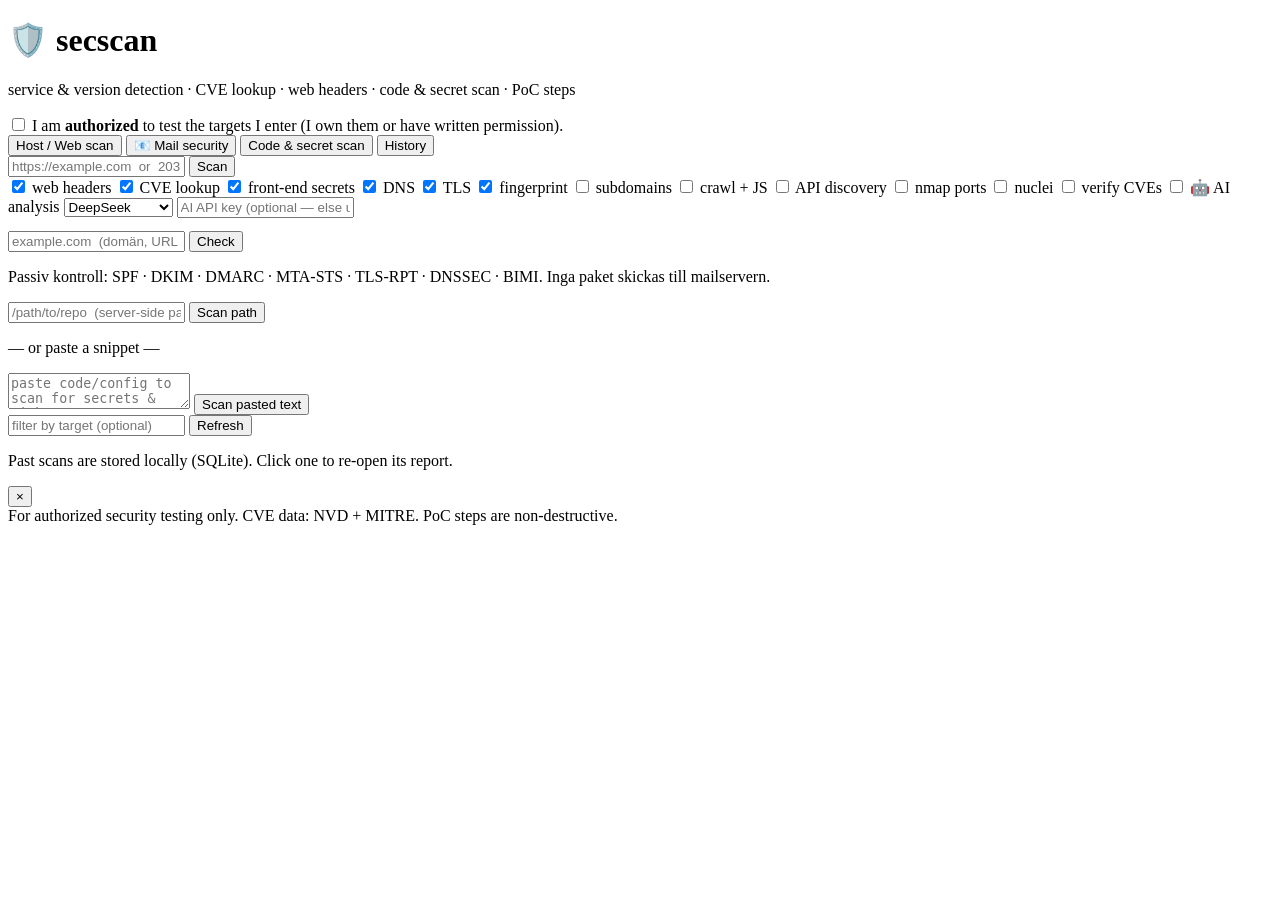
==== secscan/web/static/index.html @ f21932e6 "Add scan logging, email-security check, HTML reports, serve --reload Logging: - New secscan/logsetup" ====
<!doctype html>
<html lang="en">
<head>
  <meta charset="utf-8">
  <meta name="viewport" content="width=device-width, initial-scale=1">
  <title>secscan</title>
  <link rel="stylesheet" href="/static/style.css">
</head>
<body>
  <header>
    <h1>🛡️ secscan</h1>
    <p class="tag">service &amp; version detection · CVE lookup · web headers · code &amp; secret scan · PoC steps</p>
  </header>

  <div class="authbar" id="authbar">
    <label>
      <input type="checkbox" id="authorized">
      I am <strong>authorized</strong> to test the targets I enter (I own them or have written permission).
    </label>
  </div>

  <nav class="tabs">
    <button class="tab active" data-tab="host">Host / Web scan</button>
    <button class="tab" data-tab="mail">📧 Mail security</button>
    <button class="tab" data-tab="code">Code &amp; secret scan</button>
    <button class="tab" data-tab="history">History</button>
  </nav>

  <!-- HOST / WEB SCAN -->
  <section id="tab-host" class="panel active">
    <form id="scanForm" class="form">
      <input type="text" id="target" placeholder="https://example.com  or  203.0.113.10" autocomplete="off">
      <button type="submit" id="scanBtn">Scan</button>
    </form>
    <div class="opts">
      <label><input type="checkbox" id="opt-web" checked> web headers</label>
      <label><input type="checkbox" id="opt-cve" checked> CVE lookup</label>
      <label><input type="checkbox" id="opt-secrets" checked> front-end secrets</label>
      <label><input type="checkbox" id="opt-dns" checked> DNS</label>
      <label><input type="checkbox" id="opt-tls" checked> TLS</label>
      <label><input type="checkbox" id="opt-fingerprint" checked> fingerprint</label>
      <label><input type="checkbox" id="opt-subdomains"> subdomains</label>
      <label><input type="checkbox" id="opt-crawl"> crawl + JS</label>
      <label><input type="checkbox" id="opt-apidisco"> API discovery</label>
      <label><input type="checkbox" id="opt-ports"> nmap ports</label>
      <label><input type="checkbox" id="opt-nuclei"> nuclei</label>
      <label title="Confirm detected CVEs with matching nuclei templates"><input type="checkbox" id="opt-cveverify"> verify CVEs</label>
      <label><input type="checkbox" id="opt-ai"> 🤖 AI analysis</label>
      <select id="opt-ai-provider" title="AI provider">
        <option value="deepseek">DeepSeek</option>
        <option value="openai">OpenAI</option>
        <option value="anthropic">Anthropic</option>
        <option value="local">Local (Ollama)</option>
        <option value="mock">Mock (offline)</option>
      </select>
      <input type="password" id="opt-ai-key" class="aikey" placeholder="AI API key (optional — else uses env var)" autocomplete="off">
    </div>

    <div id="scanStatus" class="status hidden"></div>
    <pre id="scanLog" class="log hidden"></pre>

    <div id="summary" class="summary hidden"></div>
    <div id="results"></div>
  </section>

  <!-- MAIL SECURITY -->
  <section id="tab-mail" class="panel">
    <form id="mailForm" class="form">
      <input type="text" id="mailDomain" placeholder="example.com  (domän, URL eller e-postadress)" autocomplete="off">
      <button type="submit" id="mailBtn">Check</button>
    </form>
    <p class="or">Passiv kontroll: SPF · DKIM · DMARC · MTA-STS · TLS-RPT · DNSSEC · BIMI. Inga paket skickas till mailservern.</p>
    <div id="mailStatus" class="status hidden"></div>
    <div id="mailResults"></div>
  </section>

  <!-- CODE SCAN -->
  <section id="tab-code" class="panel">
    <form id="codeForm" class="form">
      <input type="text" id="codePath" placeholder="/path/to/repo  (server-side path)" autocomplete="off">
      <button type="submit" id="codeBtn">Scan path</button>
    </form>
    <p class="or">— or paste a snippet —</p>
    <textarea id="codeText" placeholder="paste code/config to scan for secrets &amp; risky patterns"></textarea>
    <button id="codeTextBtn" class="secondary">Scan pasted text</button>
    <div id="codeStatus" class="status hidden"></div>
    <div id="codeResults"></div>
  </section>

  <!-- HISTORY -->
  <section id="tab-history" class="panel">
    <div class="form">
      <input type="text" id="historyFilter" placeholder="filter by target (optional)" autocomplete="off">
      <button id="refreshHistory">Refresh</button>
    </div>
    <p class="or">Past scans are stored locally (SQLite). Click one to re-open its report.</p>
    <div id="historyList"></div>
  </section>

  <!-- PoC modal -->
  <div id="pocModal" class="modal hidden">
    <div class="modal-box">
      <button class="modal-close" id="pocClose">×</button>
      <div id="pocContent"></div>
    </div>
  </div>

  <footer>
    For authorized security testing only. CVE data: NVD + MITRE. PoC steps are non-destructive.
  </footer>

  <script src="/static/app.js"></script>
</body>
</html>
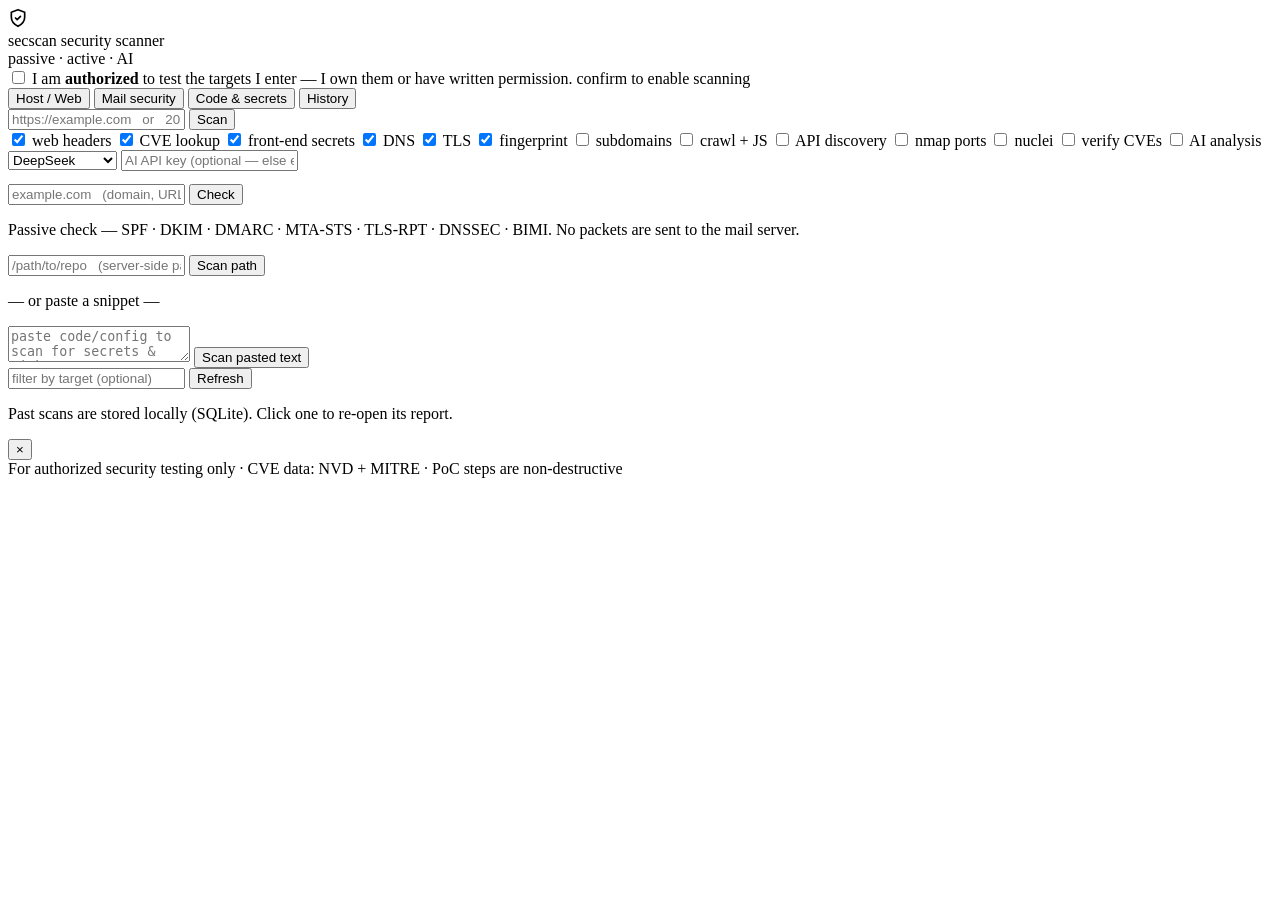
==== commit 697821d6: "web UI: professional redesign (refined dark theme) Restyle the web app without touching any app.js h" ====
--- a/secscan/web/static/index.html
+++ b/secscan/web/static/index.html
@@ -3,99 +3,117 @@
 <head>
   <meta charset="utf-8">
   <meta name="viewport" content="width=device-width, initial-scale=1">
-  <title>secscan</title>
+  <title>secscan — security scanner</title>
   <link rel="stylesheet" href="/static/style.css">
 </head>
 <body>
-  <header>
-    <h1>🛡️ secscan</h1>
-    <p class="tag">service &amp; version detection · CVE lookup · web headers · code &amp; secret scan · PoC steps</p>
+  <header class="topbar">
+    <div class="brand">
+      <span class="brand-mark" aria-hidden="true">
+        <svg viewBox="0 0 24 24" width="20" height="20" fill="none" stroke="currentColor"
+             stroke-width="2" stroke-linecap="round" stroke-linejoin="round">
+          <path d="M12 2 4 5v6c0 5 3.4 8.5 8 11 4.6-2.5 8-6 8-11V5l-8-3Z"/>
+          <path d="m9 12 2 2 4-4"/>
+        </svg>
+      </span>
+      <div class="brand-text">
+        <span class="brand-name">secscan</span>
+        <span class="brand-sub">security scanner</span>
+      </div>
+    </div>
+    <div class="topbar-meta">
+      <span class="pill-soft">passive · active · AI</span>
+    </div>
   </header>
 
-  <div class="authbar" id="authbar">
-    <label>
-      <input type="checkbox" id="authorized">
-      I am <strong>authorized</strong> to test the targets I enter (I own them or have written permission).
-    </label>
-  </div>
-
-  <nav class="tabs">
-    <button class="tab active" data-tab="host">Host / Web scan</button>
-    <button class="tab" data-tab="mail">📧 Mail security</button>
-    <button class="tab" data-tab="code">Code &amp; secret scan</button>
-    <button class="tab" data-tab="history">History</button>
-  </nav>
-
-  <!-- HOST / WEB SCAN -->
-  <section id="tab-host" class="panel active">
-    <form id="scanForm" class="form">
-      <input type="text" id="target" placeholder="https://example.com  or  203.0.113.10" autocomplete="off">
-      <button type="submit" id="scanBtn">Scan</button>
-    </form>
-    <div class="opts">
-      <label><input type="checkbox" id="opt-web" checked> web headers</label>
-      <label><input type="checkbox" id="opt-cve" checked> CVE lookup</label>
-      <label><input type="checkbox" id="opt-secrets" checked> front-end secrets</label>
-      <label><input type="checkbox" id="opt-dns" checked> DNS</label>
-      <label><input type="checkbox" id="opt-tls" checked> TLS</label>
-      <label><input type="checkbox" id="opt-fingerprint" checked> fingerprint</label>
-      <label><input type="checkbox" id="opt-subdomains"> subdomains</label>
-      <label><input type="checkbox" id="opt-crawl"> crawl + JS</label>
-      <label><input type="checkbox" id="opt-apidisco"> API discovery</label>
-      <label><input type="checkbox" id="opt-ports"> nmap ports</label>
-      <label><input type="checkbox" id="opt-nuclei"> nuclei</label>
-      <label title="Confirm detected CVEs with matching nuclei templates"><input type="checkbox" id="opt-cveverify"> verify CVEs</label>
-      <label><input type="checkbox" id="opt-ai"> 🤖 AI analysis</label>
-      <select id="opt-ai-provider" title="AI provider">
-        <option value="deepseek">DeepSeek</option>
-        <option value="openai">OpenAI</option>
-        <option value="anthropic">Anthropic</option>
-        <option value="local">Local (Ollama)</option>
-        <option value="mock">Mock (offline)</option>
-      </select>
-      <input type="password" id="opt-ai-key" class="aikey" placeholder="AI API key (optional — else uses env var)" autocomplete="off">
+  <main class="container">
+    <div class="authbar" id="authbar">
+      <label>
+        <input type="checkbox" id="authorized">
+        <span class="authbar-text">I am <strong>authorized</strong> to test the targets I enter
+          — I own them or have written permission.</span>
+        <span class="authbar-state">confirm to enable scanning</span>
+      </label>
     </div>
 
-    <div id="scanStatus" class="status hidden"></div>
-    <pre id="scanLog" class="log hidden"></pre>
+    <nav class="tabs">
+      <button class="tab active" data-tab="host">Host&nbsp;/&nbsp;Web</button>
+      <button class="tab" data-tab="mail">Mail security</button>
+      <button class="tab" data-tab="code">Code &amp; secrets</button>
+      <button class="tab" data-tab="history">History</button>
+    </nav>
 
-    <div id="summary" class="summary hidden"></div>
-    <div id="results"></div>
-  </section>
+    <!-- HOST / WEB SCAN -->
+    <section id="tab-host" class="panel active">
+      <form id="scanForm" class="form">
+        <input type="text" id="target" placeholder="https://example.com   or   203.0.113.10" autocomplete="off">
+        <button type="submit" id="scanBtn">Scan</button>
+      </form>
+      <div class="opts" id="hostOpts">
+        <label><input type="checkbox" id="opt-web" checked> web headers</label>
+        <label><input type="checkbox" id="opt-cve" checked> CVE lookup</label>
+        <label><input type="checkbox" id="opt-secrets" checked> front-end secrets</label>
+        <label><input type="checkbox" id="opt-dns" checked> DNS</label>
+        <label><input type="checkbox" id="opt-tls" checked> TLS</label>
+        <label><input type="checkbox" id="opt-fingerprint" checked> fingerprint</label>
+        <label><input type="checkbox" id="opt-subdomains"> subdomains</label>
+        <label><input type="checkbox" id="opt-crawl"> crawl + JS</label>
+        <label><input type="checkbox" id="opt-apidisco"> API discovery</label>
+        <label><input type="checkbox" id="opt-ports"> nmap ports</label>
+        <label><input type="checkbox" id="opt-nuclei"> nuclei</label>
+        <label title="Confirm detected CVEs with matching nuclei templates"><input type="checkbox" id="opt-cveverify"> verify CVEs</label>
+        <label class="opt-ai"><input type="checkbox" id="opt-ai"> AI analysis</label>
+        <select id="opt-ai-provider" title="AI provider">
+          <option value="deepseek">DeepSeek</option>
+          <option value="openai">OpenAI</option>
+          <option value="anthropic">Anthropic</option>
+          <option value="local">Local (Ollama)</option>
+          <option value="mock">Mock (offline)</option>
+        </select>
+        <input type="password" id="opt-ai-key" class="aikey" placeholder="AI API key (optional — else env var)" autocomplete="off">
+      </div>
 
-  <!-- MAIL SECURITY -->
-  <section id="tab-mail" class="panel">
-    <form id="mailForm" class="form">
-      <input type="text" id="mailDomain" placeholder="example.com  (domän, URL eller e-postadress)" autocomplete="off">
-      <button type="submit" id="mailBtn">Check</button>
-    </form>
-    <p class="or">Passiv kontroll: SPF · DKIM · DMARC · MTA-STS · TLS-RPT · DNSSEC · BIMI. Inga paket skickas till mailservern.</p>
-    <div id="mailStatus" class="status hidden"></div>
-    <div id="mailResults"></div>
-  </section>
+      <div id="scanStatus" class="status hidden"></div>
+      <pre id="scanLog" class="log hidden"></pre>
 
-  <!-- CODE SCAN -->
-  <section id="tab-code" class="panel">
-    <form id="codeForm" class="form">
-      <input type="text" id="codePath" placeholder="/path/to/repo  (server-side path)" autocomplete="off">
-      <button type="submit" id="codeBtn">Scan path</button>
-    </form>
-    <p class="or">— or paste a snippet —</p>
-    <textarea id="codeText" placeholder="paste code/config to scan for secrets &amp; risky patterns"></textarea>
-    <button id="codeTextBtn" class="secondary">Scan pasted text</button>
-    <div id="codeStatus" class="status hidden"></div>
-    <div id="codeResults"></div>
-  </section>
+      <div id="summary" class="summary hidden"></div>
+      <div id="results"></div>
+    </section>
 
-  <!-- HISTORY -->
-  <section id="tab-history" class="panel">
-    <div class="form">
-      <input type="text" id="historyFilter" placeholder="filter by target (optional)" autocomplete="off">
-      <button id="refreshHistory">Refresh</button>
-    </div>
-    <p class="or">Past scans are stored locally (SQLite). Click one to re-open its report.</p>
-    <div id="historyList"></div>
-  </section>
+    <!-- MAIL SECURITY -->
+    <section id="tab-mail" class="panel">
+      <form id="mailForm" class="form">
+        <input type="text" id="mailDomain" placeholder="example.com   (domain, URL or e-mail address)" autocomplete="off">
+        <button type="submit" id="mailBtn">Check</button>
+      </form>
+      <p class="or">Passive check — SPF · DKIM · DMARC · MTA-STS · TLS-RPT · DNSSEC · BIMI. No packets are sent to the mail server.</p>
+      <div id="mailStatus" class="status hidden"></div>
+      <div id="mailResults"></div>
+    </section>
+
+    <!-- CODE SCAN -->
+    <section id="tab-code" class="panel">
+      <form id="codeForm" class="form">
+        <input type="text" id="codePath" placeholder="/path/to/repo   (server-side path)" autocomplete="off">
+        <button type="submit" id="codeBtn">Scan path</button>
+      </form>
+      <p class="or">— or paste a snippet —</p>
+      <textarea id="codeText" placeholder="paste code/config to scan for secrets &amp; risky patterns"></textarea>
+      <button id="codeTextBtn" class="secondary">Scan pasted text</button>
+      <div id="codeStatus" class="status hidden"></div>
+      <div id="codeResults"></div>
+    </section>
+
+    <!-- HISTORY -->
+    <section id="tab-history" class="panel">
+      <div class="form">
+        <input type="text" id="historyFilter" placeholder="filter by target (optional)" autocomplete="off">
+        <button id="refreshHistory">Refresh</button>
+      </div>
+      <p class="or">Past scans are stored locally (SQLite). Click one to re-open its report.</p>
+      <div id="historyList"></div>
+    </section>
+  </main>
 
   <!-- PoC modal -->
   <div id="pocModal" class="modal hidden">
@@ -106,7 +124,7 @@
   </div>
 
   <footer>
-    For authorized security testing only. CVE data: NVD + MITRE. PoC steps are non-destructive.
+    For authorized security testing only · CVE data: NVD + MITRE · PoC steps are non-destructive
   </footer>
 
   <script src="/static/app.js"></script>
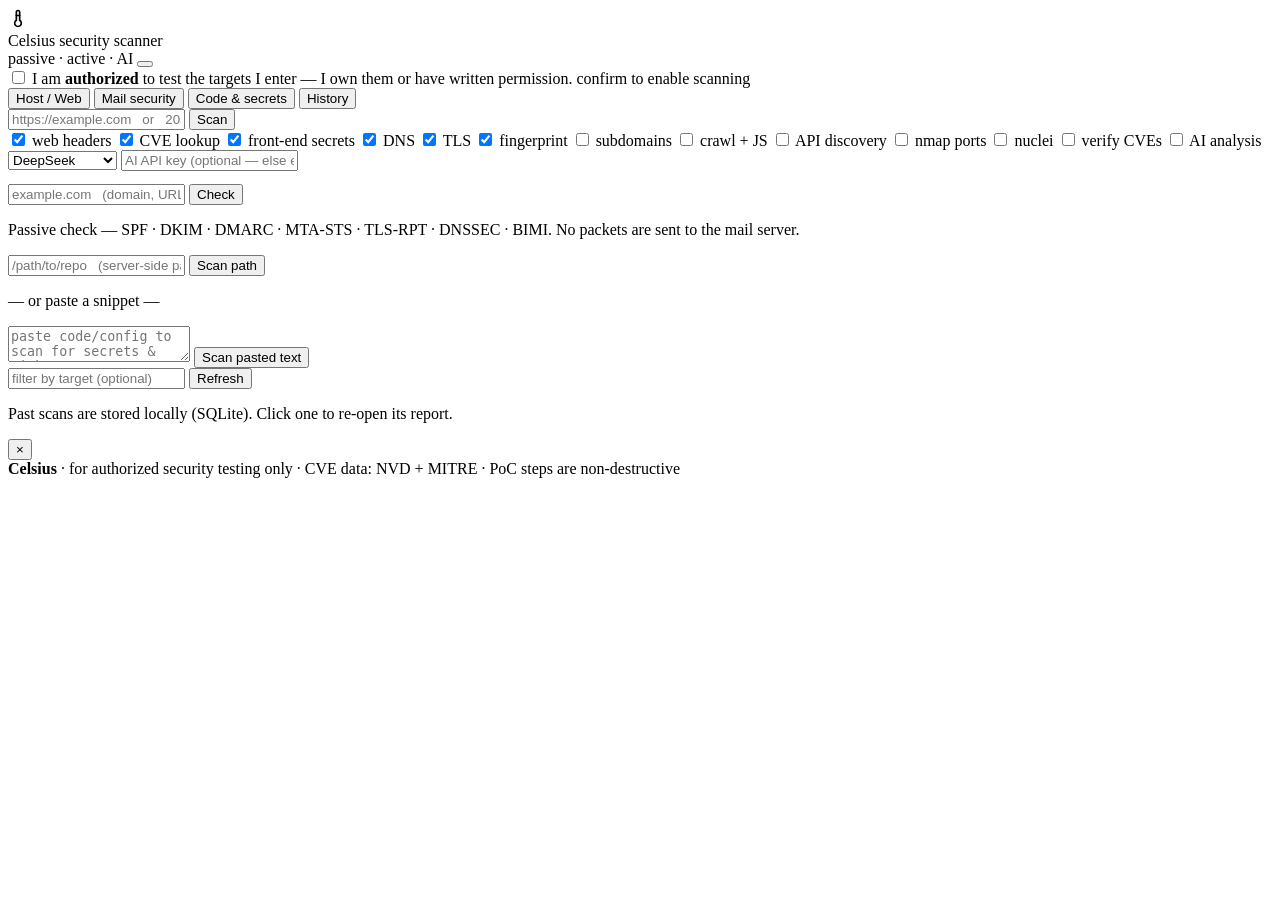
==== commit b8f81d21: "web UI: rebrand to "Celsius" + light/dark theme switcher - product brand in the web app is now "Cels" ====
--- a/secscan/web/static/index.html
+++ b/secscan/web/static/index.html
@@ -3,7 +3,7 @@
 <head>
   <meta charset="utf-8">
   <meta name="viewport" content="width=device-width, initial-scale=1">
-  <title>secscan — security scanner</title>
+  <title>Celsius — security scanner</title>
   <link rel="stylesheet" href="/static/style.css">
 </head>
 <body>
@@ -12,17 +12,18 @@
       <span class="brand-mark" aria-hidden="true">
         <svg viewBox="0 0 24 24" width="20" height="20" fill="none" stroke="currentColor"
              stroke-width="2" stroke-linecap="round" stroke-linejoin="round">
-          <path d="M12 2 4 5v6c0 5 3.4 8.5 8 11 4.6-2.5 8-6 8-11V5l-8-3Z"/>
-          <path d="m9 12 2 2 4-4"/>
+          <path d="M14 14.76V5a2 2 0 0 0-4 0v9.76a4 4 0 1 0 4 0Z"/>
+          <line x1="10" y1="9" x2="14" y2="9"/>
         </svg>
       </span>
       <div class="brand-text">
-        <span class="brand-name">secscan</span>
+        <span class="brand-name">Celsius</span>
         <span class="brand-sub">security scanner</span>
       </div>
     </div>
     <div class="topbar-meta">
       <span class="pill-soft">passive · active · AI</span>
+      <button id="themeToggle" class="theme-toggle" title="Toggle light / dark" aria-label="Toggle theme"></button>
     </div>
   </header>
 
@@ -124,7 +125,7 @@
   </div>
 
   <footer>
-    For authorized security testing only · CVE data: NVD + MITRE · PoC steps are non-destructive
+    <strong>Celsius</strong> · for authorized security testing only · CVE data: NVD + MITRE · PoC steps are non-destructive
   </footer>
 
   <script src="/static/app.js"></script>
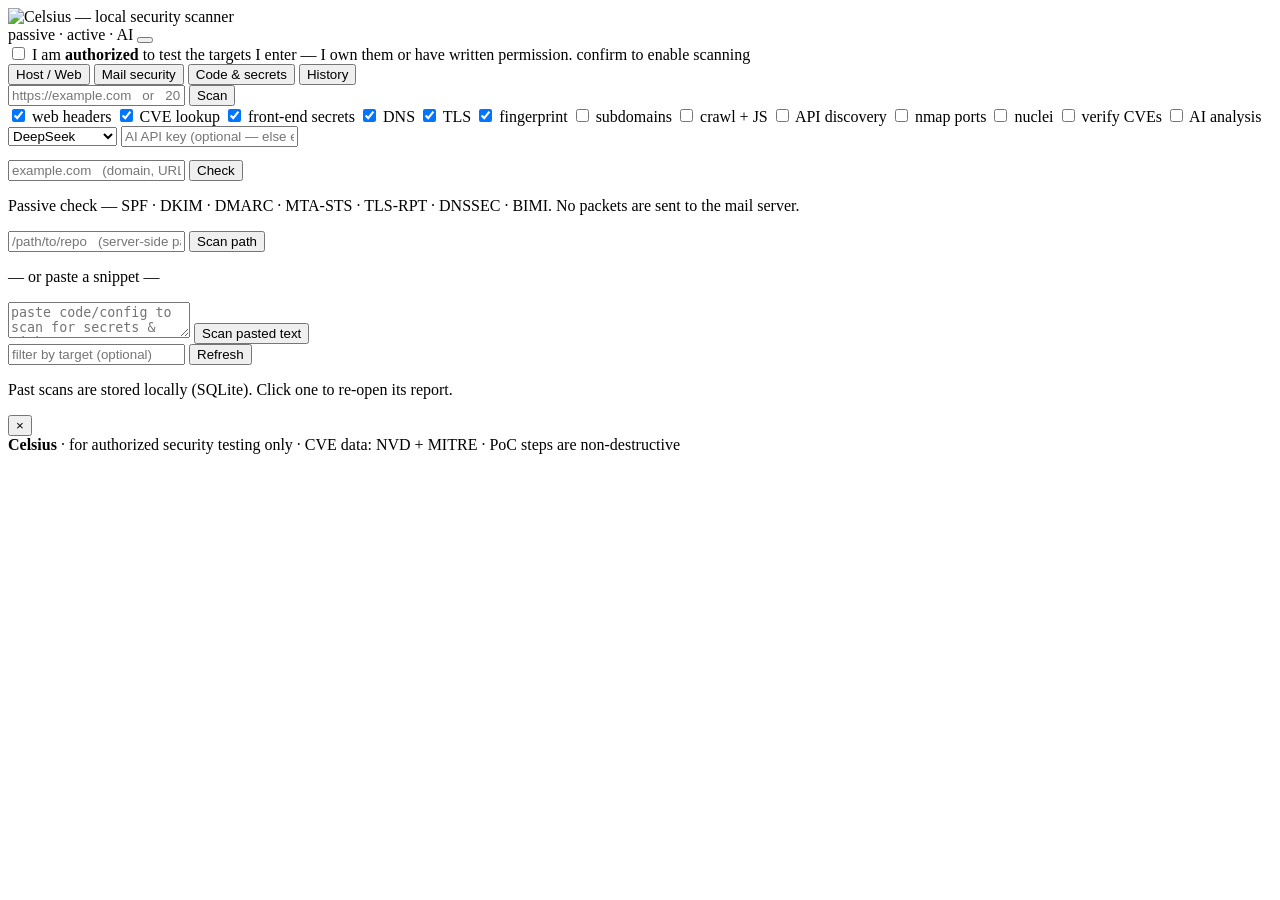
==== commit 4b9f672d: "web UI: wire in the Celsius logo (theme-aware, transparent) - replace the placeholder thermometer SV" ====
--- a/secscan/web/static/index.html
+++ b/secscan/web/static/index.html
@@ -9,17 +9,7 @@
 <body>
   <header class="topbar">
     <div class="brand">
-      <span class="brand-mark" aria-hidden="true">
-        <svg viewBox="0 0 24 24" width="20" height="20" fill="none" stroke="currentColor"
-             stroke-width="2" stroke-linecap="round" stroke-linejoin="round">
-          <path d="M14 14.76V5a2 2 0 0 0-4 0v9.76a4 4 0 1 0 4 0Z"/>
-          <line x1="10" y1="9" x2="14" y2="9"/>
-        </svg>
-      </span>
-      <div class="brand-text">
-        <span class="brand-name">Celsius</span>
-        <span class="brand-sub">security scanner</span>
-      </div>
+      <img id="brandLogo" src="/static/logo-dark.png" class="brand-logo" alt="Celsius — local security scanner">
     </div>
     <div class="topbar-meta">
       <span class="pill-soft">passive · active · AI</span>
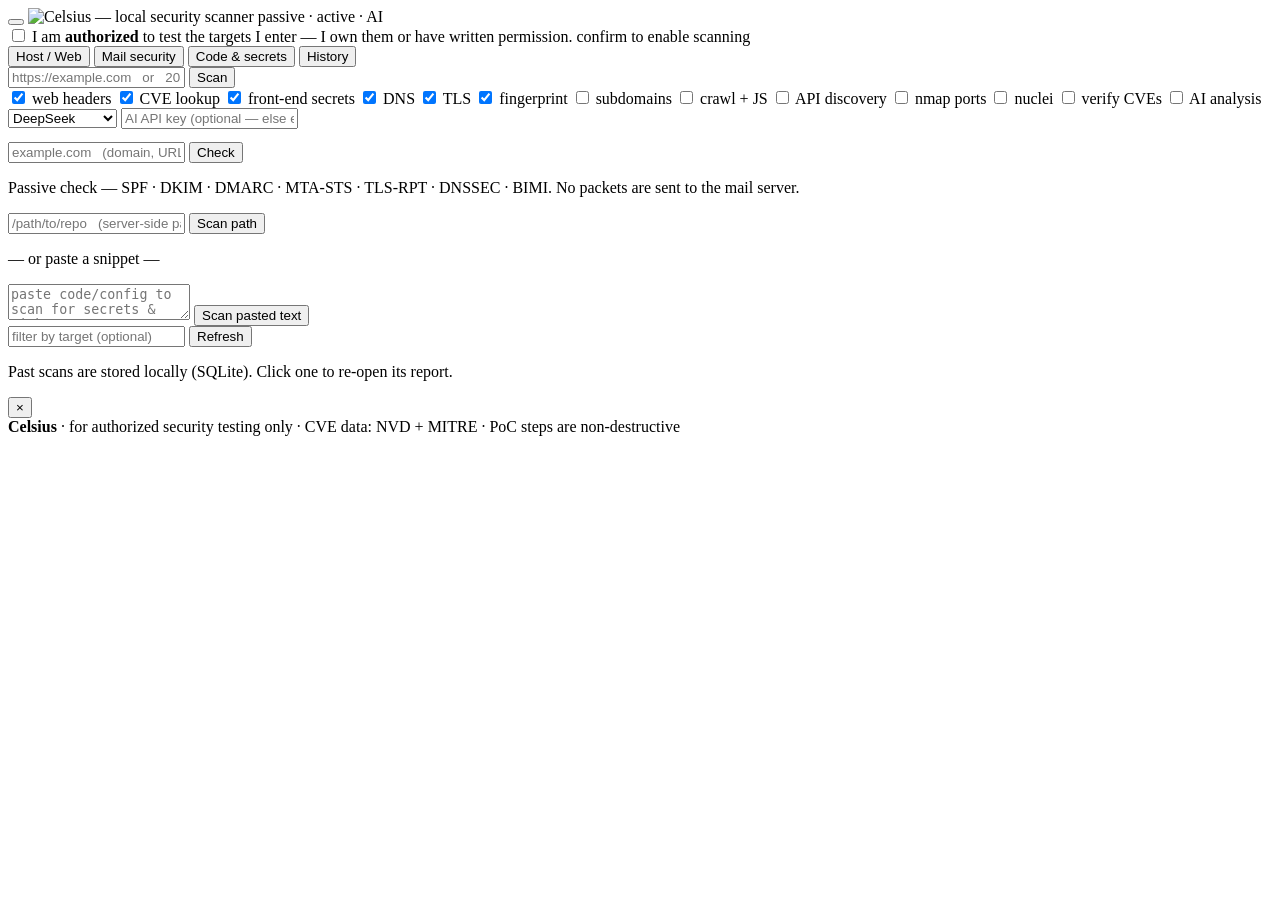
==== commit d8c47db3: "web UI: large centered logo masthead Replace the small left-aligned topbar logo with a centered hero" ====
--- a/secscan/web/static/index.html
+++ b/secscan/web/static/index.html
@@ -7,14 +7,10 @@
   <link rel="stylesheet" href="/static/style.css">
 </head>
 <body>
-  <header class="topbar">
-    <div class="brand">
-      <img id="brandLogo" src="/static/logo-dark.png" class="brand-logo" alt="Celsius — local security scanner">
-    </div>
-    <div class="topbar-meta">
-      <span class="pill-soft">passive · active · AI</span>
-      <button id="themeToggle" class="theme-toggle" title="Toggle light / dark" aria-label="Toggle theme"></button>
-    </div>
+  <header class="masthead">
+    <button id="themeToggle" class="theme-toggle" title="Toggle light / dark" aria-label="Toggle theme"></button>
+    <img id="brandLogo" src="/static/logo-dark.png" class="brand-logo" alt="Celsius — local security scanner">
+    <span class="pill-soft">passive · active · AI</span>
   </header>
 
   <main class="container">
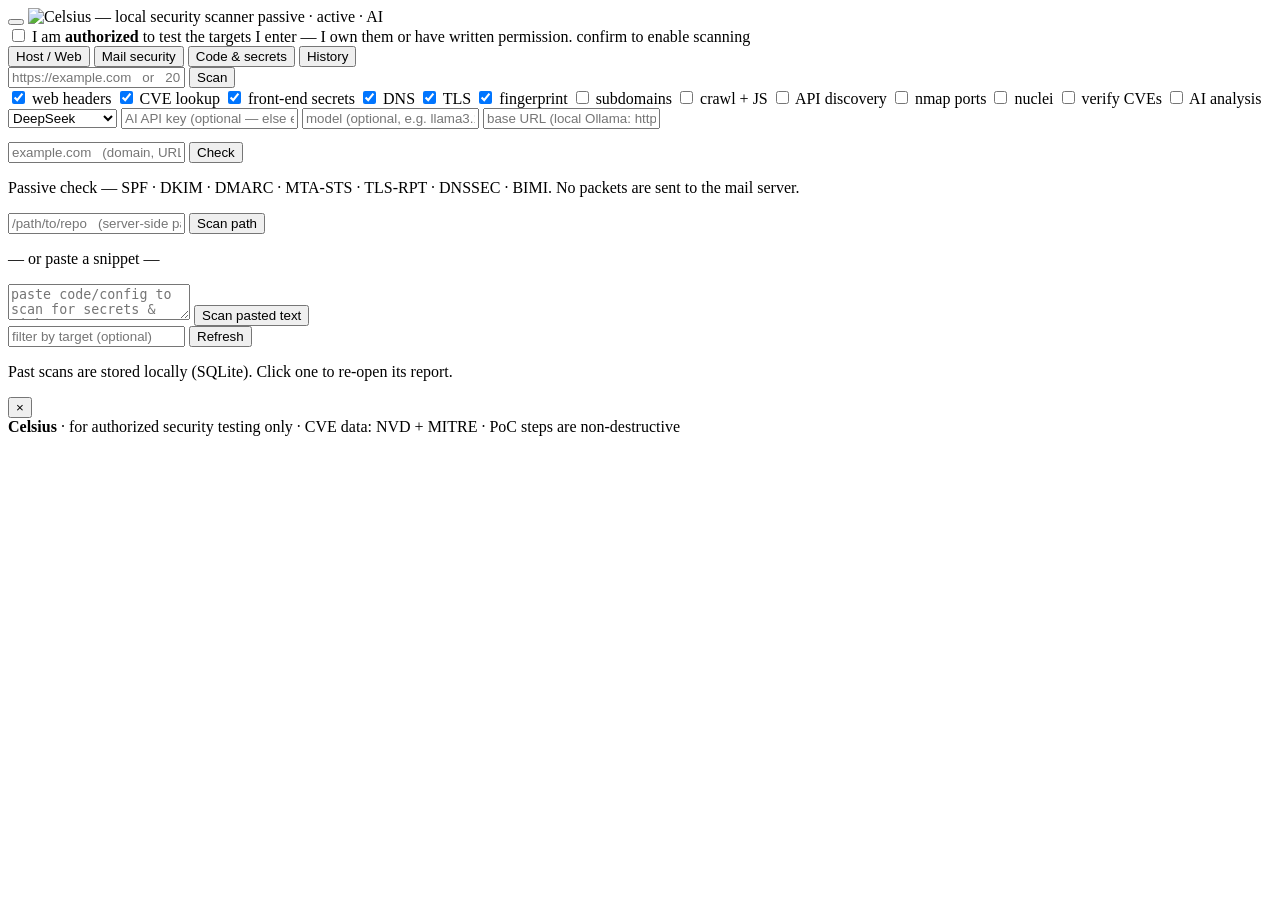
==== commit ae524a48: "ai: configurable model + base URL (usable local/Ollama AI from the web) The web UI could select the " ====
--- a/secscan/web/static/index.html
+++ b/secscan/web/static/index.html
@@ -9,7 +9,7 @@
 <body>
   <header class="masthead">
     <button id="themeToggle" class="theme-toggle" title="Toggle light / dark" aria-label="Toggle theme"></button>
-    <img id="brandLogo" src="/static/logo-dark.png" class="brand-logo" alt="Celsius — local security scanner">
+    <img id="brandLogo" src="/static/logo.png" class="brand-logo" alt="Celsius — local security scanner">
     <span class="pill-soft">passive · active · AI</span>
   </header>
 
@@ -58,6 +58,8 @@
           <option value="mock">Mock (offline)</option>
         </select>
         <input type="password" id="opt-ai-key" class="aikey" placeholder="AI API key (optional — else env var)" autocomplete="off">
+        <input type="text" id="opt-ai-model" class="aikey" placeholder="model (optional, e.g. llama3.1)" autocomplete="off">
+        <input type="text" id="opt-ai-base" class="aikey" placeholder="base URL (local Ollama: http://localhost:11434/v1)" autocomplete="off">
       </div>
 
       <div id="scanStatus" class="status hidden"></div>
